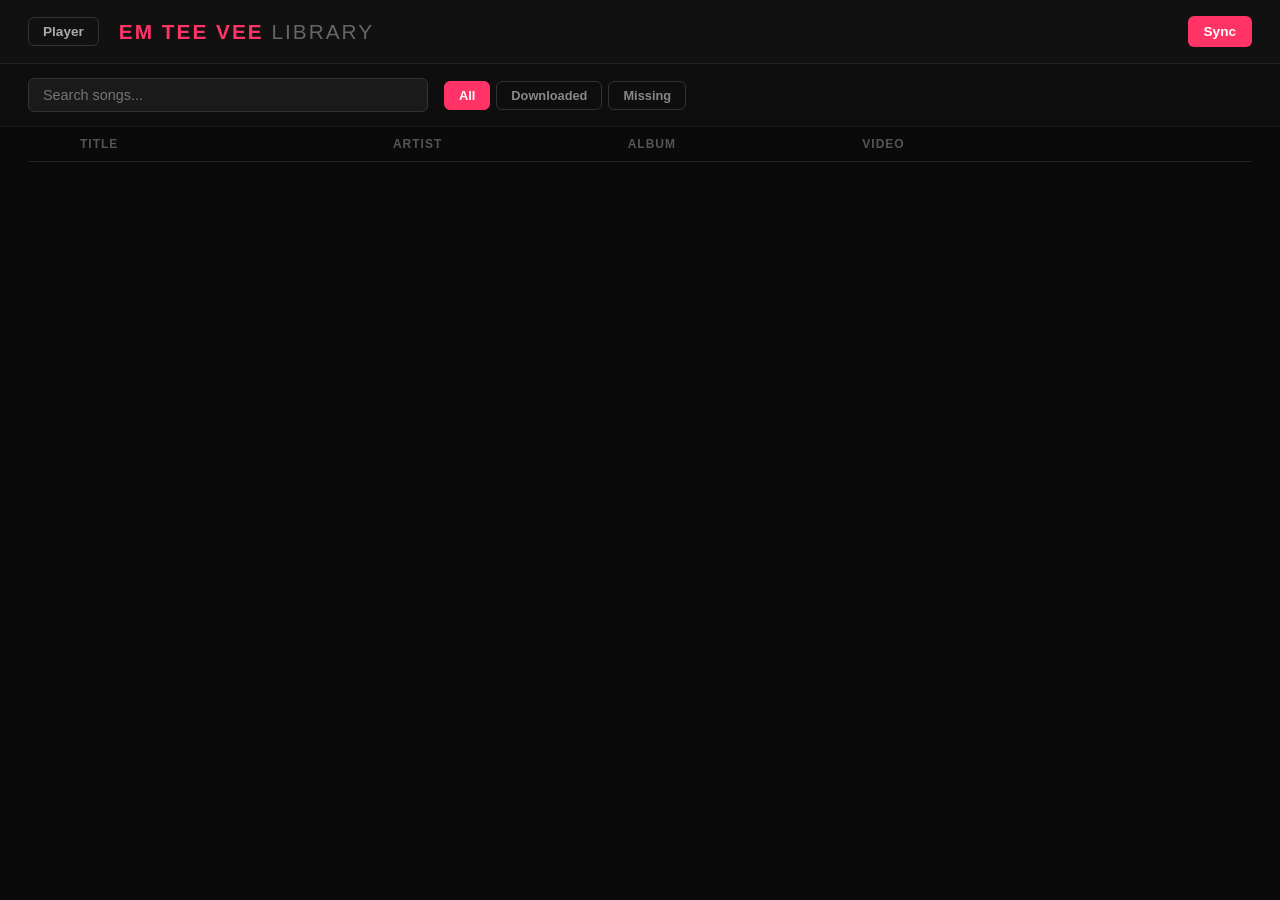
==== templates/library.html @ da27f1ba "Add library page with song status and manual video matching Shows all synced songs with download sta" ====
<!DOCTYPE html>
<html lang="en">
<head>
  <meta charset="UTF-8">
  <meta name="viewport" content="width=device-width, initial-scale=1.0">
  <title>em tee vee - library</title>
  <link rel="stylesheet" href="/static/style.css">
  <link rel="stylesheet" href="/static/library.css">
</head>
<body class="library-page">
  <header id="lib-header">
    <a href="/" class="nav-link">Player</a>
    <h1>em tee vee <span>library</span></h1>
    <button id="btn-sync" title="Sync from Spotify">Sync</button>
  </header>

  <div id="sync-status" class="hidden">
    <div id="sync-progress-bar"><div id="sync-progress-fill"></div></div>
    <span id="sync-text"></span>
  </div>

  <div id="lib-toolbar">
    <input type="text" id="search" placeholder="Search songs..." autocomplete="off">
    <div id="filters">
      <button class="filter-btn active" data-filter="all">All</button>
      <button class="filter-btn" data-filter="downloaded">Downloaded</button>
      <button class="filter-btn" data-filter="none">Missing</button>
    </div>
  </div>

  <div id="lib-table-wrap">
    <table id="lib-table">
      <thead>
        <tr>
          <th class="col-status"></th>
          <th class="col-title">Title</th>
          <th class="col-artist">Artist</th>
          <th class="col-album">Album</th>
          <th class="col-video">Video</th>
          <th class="col-actions"></th>
        </tr>
      </thead>
      <tbody id="lib-body"></tbody>
    </table>
    <div id="lib-empty" class="hidden">No songs found. Hit Sync to pull your liked songs from Spotify.</div>
  </div>

  <div id="match-modal" class="modal hidden">
    <div class="modal-content">
      <div class="modal-header">
        <h2>Match Video</h2>
        <button class="modal-close">&times;</button>
      </div>
      <div class="modal-body">
        <p id="match-song-info"></p>
        <label for="match-url">Video URL (YouTube, Vimeo, Dailymotion, etc.)</label>
        <input type="url" id="match-url" placeholder="https://www.youtube.com/watch?v=...">
        <div id="match-error" class="hidden"></div>
      </div>
      <div class="modal-footer">
        <button id="match-cancel" class="btn-secondary">Cancel</button>
        <button id="match-submit" class="btn-primary">Download &amp; Match</button>
      </div>
    </div>
  </div>

  <script src="/static/library.js"></script>
</body>
</html>
---- static/style.css ----
* { margin: 0; padding: 0; box-sizing: border-box; }

body {
  background: #0a0a0a;
  color: #e0e0e0;
  font-family: -apple-system, BlinkMacSystemFont, "Segoe UI", Roboto, sans-serif;
  overflow: hidden;
  height: 100vh;
}

#app {
  display: flex;
  height: 100vh;
}

#player-container {
  flex: 1;
  position: relative;
  background: #000;
  display: flex;
  align-items: center;
  justify-content: center;
}

#player {
  width: 100%;
  height: 100%;
  object-fit: contain;
}

#overlay {
  position: absolute;
  bottom: 0;
  left: 0;
  right: 0;
  background: linear-gradient(transparent, rgba(0,0,0,0.85));
  padding: 40px 30px 20px;
  opacity: 0;
  transition: opacity 0.3s;
}

#player-container:hover #overlay {
  opacity: 1;
}

#now-playing {
  display: flex;
  flex-direction: column;
  margin-bottom: 12px;
}

#song-title {
  font-size: 1.4em;
  font-weight: 700;
  color: #fff;
}

#song-artist {
  font-size: 1em;
  color: #aaa;
  margin-top: 2px;
}

#controls {
  display: flex;
  gap: 12px;
  align-items: center;
}

#controls button {
  background: rgba(255,255,255,0.1);
  border: none;
  color: #fff;
  font-size: 1.2em;
  width: 44px;
  height: 44px;
  border-radius: 50%;
  cursor: pointer;
  transition: background 0.2s;
}

#controls button:hover {
  background: rgba(255,255,255,0.25);
}

#sidebar {
  width: 340px;
  background: #111;
  border-left: 1px solid #222;
  display: flex;
  flex-direction: column;
  overflow: hidden;
}

#sidebar-header {
  display: flex;
  align-items: center;
  justify-content: space-between;
  padding: 16px 20px;
  border-bottom: 1px solid #222;
}

#sidebar-header h1 {
  font-size: 1.3em;
  font-weight: 800;
  letter-spacing: 2px;
  text-transform: uppercase;
  color: #ff3366;
}

#sidebar-actions {
  display: flex;
  align-items: center;
  gap: 10px;
}

.nav-link {
  color: #aaa;
  text-decoration: none;
  font-size: 0.85em;
  font-weight: 600;
  padding: 6px 14px;
  border: 1px solid #333;
  border-radius: 6px;
  transition: all 0.2s;
}

.nav-link:hover {
  color: #fff;
  border-color: #555;
  background: #1a1a1a;
}

#btn-sync {
  background: #ff3366;
  color: #fff;
  border: none;
  padding: 8px 16px;
  border-radius: 6px;
  font-weight: 600;
  cursor: pointer;
  font-size: 0.85em;
  transition: background 0.2s;
}

#btn-sync:hover { background: #e6295a; }
#btn-sync:disabled { background: #555; cursor: not-allowed; }

#sync-status {
  padding: 10px 20px;
  border-bottom: 1px solid #222;
  font-size: 0.8em;
  color: #aaa;
}

#sync-status.hidden { display: none; }

#sync-progress-bar {
  height: 4px;
  background: #222;
  border-radius: 2px;
  margin-bottom: 6px;
  overflow: hidden;
}

#sync-progress-fill {
  height: 100%;
  background: #ff3366;
  width: 0%;
  transition: width 0.3s;
}

#playlist {
  list-style: none;
  overflow-y: auto;
  flex: 1;
}

#playlist li {
  padding: 12px 20px;
  border-bottom: 1px solid #1a1a1a;
  cursor: pointer;
  transition: background 0.15s;
}

#playlist li:hover { background: #1a1a1a; }
#playlist li.active { background: #1f1020; border-left: 3px solid #ff3366; }

#playlist li .pl-title {
  font-size: 0.95em;
  font-weight: 600;
  color: #e0e0e0;
}

#playlist li .pl-artist {
  font-size: 0.8em;
  color: #777;
  margin-top: 2px;
}

#playlist:empty::after {
  content: "No videos yet. Hit Sync to get started.";
  display: block;
  padding: 40px 20px;
  text-align: center;
  color: #555;
  font-size: 0.9em;
}
---- static/library.css ----
body.library-page {
  overflow: auto;
  display: flex;
  flex-direction: column;
}

#lib-header {
  display: flex;
  align-items: center;
  gap: 20px;
  padding: 16px 28px;
  border-bottom: 1px solid #222;
  background: #111;
  position: sticky;
  top: 0;
  z-index: 10;
}

#lib-header h1 {
  flex: 1;
  font-size: 1.3em;
  font-weight: 800;
  letter-spacing: 2px;
  text-transform: uppercase;
  color: #ff3366;
}

#lib-header h1 span {
  color: #666;
  font-weight: 400;
}

.nav-link {
  color: #aaa;
  text-decoration: none;
  font-size: 0.85em;
  font-weight: 600;
  padding: 6px 14px;
  border: 1px solid #333;
  border-radius: 6px;
  transition: all 0.2s;
}

.nav-link:hover {
  color: #fff;
  border-color: #555;
  background: #1a1a1a;
}

#lib-toolbar {
  display: flex;
  align-items: center;
  gap: 16px;
  padding: 14px 28px;
  border-bottom: 1px solid #1a1a1a;
  background: #0e0e0e;
}

#search {
  flex: 1;
  max-width: 400px;
  padding: 8px 14px;
  border: 1px solid #333;
  border-radius: 6px;
  background: #1a1a1a;
  color: #e0e0e0;
  font-size: 0.9em;
  outline: none;
  transition: border-color 0.2s;
}

#search:focus { border-color: #ff3366; }

#filters {
  display: flex;
  gap: 6px;
}

.filter-btn {
  background: transparent;
  border: 1px solid #333;
  color: #888;
  padding: 6px 14px;
  border-radius: 6px;
  cursor: pointer;
  font-size: 0.8em;
  font-weight: 600;
  transition: all 0.2s;
}

.filter-btn:hover { color: #ccc; border-color: #555; }
.filter-btn.active { color: #fff; background: #ff3366; border-color: #ff3366; }

#lib-table-wrap {
  flex: 1;
  overflow-y: auto;
  padding: 0 28px;
}

#lib-table {
  width: 100%;
  border-collapse: collapse;
}

#lib-table thead {
  position: sticky;
  top: 0;
  background: #0a0a0a;
  z-index: 5;
}

#lib-table th {
  text-align: left;
  padding: 10px 12px;
  font-size: 0.75em;
  font-weight: 700;
  text-transform: uppercase;
  letter-spacing: 1px;
  color: #555;
  border-bottom: 1px solid #222;
}

#lib-table td {
  padding: 10px 12px;
  font-size: 0.9em;
  border-bottom: 1px solid #151515;
  vertical-align: middle;
}

#lib-table tbody tr {
  transition: background 0.15s;
}

#lib-table tbody tr:hover {
  background: #141414;
}

.col-status { width: 40px; text-align: center; }
.col-title { min-width: 200px; }
.col-artist { min-width: 150px; }
.col-album { min-width: 150px; color: #666; }
.col-video { min-width: 180px; }
.col-actions { width: 120px; text-align: right; }

.status-dot {
  display: inline-block;
  width: 10px;
  height: 10px;
  border-radius: 50%;
}

.status-dot.downloaded { background: #33cc66; }
.status-dot.missing { background: #cc6633; }
.status-dot.none { background: #444; }

.td-title { font-weight: 600; color: #e0e0e0; }
.td-artist { color: #999; }
.td-album { color: #666; }

.td-video {
  font-size: 0.8em;
  color: #777;
  max-width: 200px;
  overflow: hidden;
  text-overflow: ellipsis;
  white-space: nowrap;
}

.td-video a {
  color: #7799cc;
  text-decoration: none;
}

.td-video a:hover { text-decoration: underline; }

.btn-match {
  background: transparent;
  border: 1px solid #333;
  color: #aaa;
  padding: 5px 12px;
  border-radius: 5px;
  cursor: pointer;
  font-size: 0.8em;
  transition: all 0.2s;
}

.btn-match:hover { color: #fff; border-color: #ff3366; background: rgba(255,51,102,0.1); }

.modal {
  position: fixed;
  inset: 0;
  background: rgba(0,0,0,0.7);
  display: flex;
  align-items: center;
  justify-content: center;
  z-index: 100;
}

.modal.hidden { display: none; }

.modal-content {
  background: #1a1a1a;
  border: 1px solid #333;
  border-radius: 12px;
  width: 500px;
  max-width: 90vw;
}

.modal-header {
  display: flex;
  align-items: center;
  justify-content: space-between;
  padding: 16px 20px;
  border-bottom: 1px solid #282828;
}

.modal-header h2 {
  font-size: 1.1em;
  font-weight: 700;
}

.modal-close {
  background: none;
  border: none;
  color: #666;
  font-size: 1.5em;
  cursor: pointer;
  line-height: 1;
}

.modal-close:hover { color: #fff; }

.modal-body {
  padding: 20px;
}

.modal-body p {
  margin-bottom: 14px;
  color: #ccc;
  font-size: 0.95em;
}

.modal-body label {
  display: block;
  font-size: 0.8em;
  color: #888;
  margin-bottom: 6px;
  font-weight: 600;
}

.modal-body input[type="url"] {
  width: 100%;
  padding: 10px 14px;
  border: 1px solid #333;
  border-radius: 6px;
  background: #111;
  color: #e0e0e0;
  font-size: 0.95em;
  outline: none;
}

.modal-body input[type="url"]:focus { border-color: #ff3366; }

#match-error {
  margin-top: 10px;
  padding: 8px 12px;
  background: rgba(204,51,51,0.15);
  border: 1px solid #663333;
  border-radius: 6px;
  color: #cc5555;
  font-size: 0.85em;
}

#match-error.hidden { display: none; }

.modal-footer {
  display: flex;
  justify-content: flex-end;
  gap: 10px;
  padding: 14px 20px;
  border-top: 1px solid #282828;
}

.btn-primary {
  background: #ff3366;
  color: #fff;
  border: none;
  padding: 8px 20px;
  border-radius: 6px;
  font-weight: 600;
  cursor: pointer;
  font-size: 0.85em;
  transition: background 0.2s;
}

.btn-primary:hover { background: #e6295a; }
.btn-primary:disabled { background: #555; cursor: not-allowed; }

.btn-secondary {
  background: transparent;
  color: #aaa;
  border: 1px solid #333;
  padding: 8px 20px;
  border-radius: 6px;
  font-weight: 600;
  cursor: pointer;
  font-size: 0.85em;
  transition: all 0.2s;
}

.btn-secondary:hover { color: #fff; border-color: #555; }

#lib-empty {
  padding: 60px 20px;
  text-align: center;
  color: #555;
  font-size: 0.95em;
}

#lib-empty.hidden { display: none; }
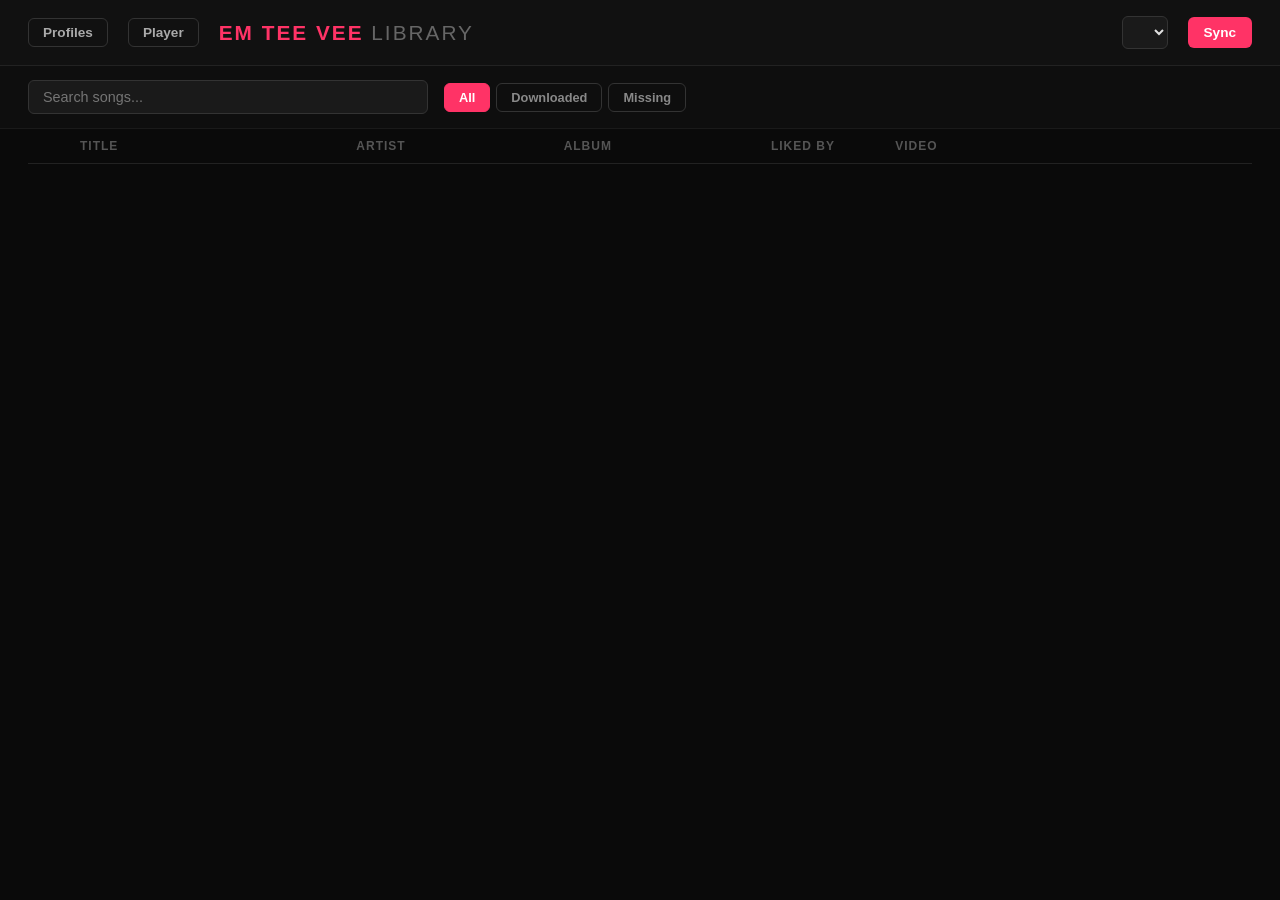
==== commit b78160ff: "Add multi-user profiles and installable PWA Turns em tee vee into a family jukebox installable on An" ====
--- a/templates/library.html
+++ b/templates/library.html
@@ -2,16 +2,24 @@
 <html lang="en">
 <head>
   <meta charset="UTF-8">
-  <meta name="viewport" content="width=device-width, initial-scale=1.0">
+  <meta name="viewport" content="width=device-width, initial-scale=1.0, viewport-fit=cover">
   <title>em tee vee - library</title>
+  <meta name="theme-color" content="#ff3366">
+  <meta name="mobile-web-app-capable" content="yes">
+  <meta name="apple-mobile-web-app-capable" content="yes">
+  <link rel="manifest" href="/manifest.webmanifest">
+  <link rel="apple-touch-icon" href="/static/icons/apple-touch-icon.png">
+  <link rel="icon" href="/static/icons/favicon-64.png">
   <link rel="stylesheet" href="/static/style.css">
   <link rel="stylesheet" href="/static/library.css">
 </head>
 <body class="library-page">
   <header id="lib-header">
-    <a href="/" class="nav-link">Player</a>
+    <a href="/" class="nav-link">Profiles</a>
+    <a href="/player" id="player-link" class="nav-link">Player</a>
     <h1>em tee vee <span>library</span></h1>
-    <button id="btn-sync" title="Sync from Spotify">Sync</button>
+    <select id="profile-select" title="Show songs for"></select>
+    <button id="btn-sync" title="Sync liked songs from Spotify">Sync</button>
   </header>
 
   <div id="sync-status" class="hidden">
@@ -36,6 +44,7 @@
           <th class="col-title">Title</th>
           <th class="col-artist">Artist</th>
           <th class="col-album">Album</th>
+          <th class="col-likedby">Liked by</th>
           <th class="col-video">Video</th>
           <th class="col-actions"></th>
         </tr>
@@ -64,6 +73,7 @@
     </div>
   </div>
 
+  <script src="/static/pwa.js"></script>
   <script src="/static/library.js"></script>
 </body>
 </html>
--- a/static/style.css
+++ b/static/style.css
@@ -108,6 +108,18 @@
   color: #ff3366;
 }
 
+.header-titles {
+  display: flex;
+  flex-direction: column;
+  gap: 2px;
+}
+
+#profile-label {
+  font-size: 0.8em;
+  font-weight: 600;
+  color: #888;
+}
+
 #sidebar-actions {
   display: flex;
   align-items: center;
@@ -199,7 +211,7 @@
 }
 
 #playlist:empty::after {
-  content: "No videos yet. Hit Sync to get started.";
+  content: "No videos for this profile yet. Sync from the Library or Profiles page.";
   display: block;
   padding: 40px 20px;
   text-align: center;
--- a/static/library.css
+++ b/static/library.css
@@ -45,6 +45,35 @@
   color: #fff;
   border-color: #555;
   background: #1a1a1a;
+}
+
+#profile-select {
+  background: #1a1a1a;
+  color: #e0e0e0;
+  border: 1px solid #333;
+  border-radius: 6px;
+  padding: 7px 12px;
+  font-size: 0.85em;
+  font-weight: 600;
+  cursor: pointer;
+  outline: none;
+}
+
+#profile-select:focus { border-color: #ff3366; }
+
+.col-likedby { min-width: 90px; }
+
+.liked-dot {
+  display: inline-flex;
+  align-items: center;
+  justify-content: center;
+  width: 20px;
+  height: 20px;
+  border-radius: 50%;
+  font-size: 0.65em;
+  font-weight: 700;
+  color: #fff;
+  margin-right: 3px;
 }
 
 #lib-toolbar {
